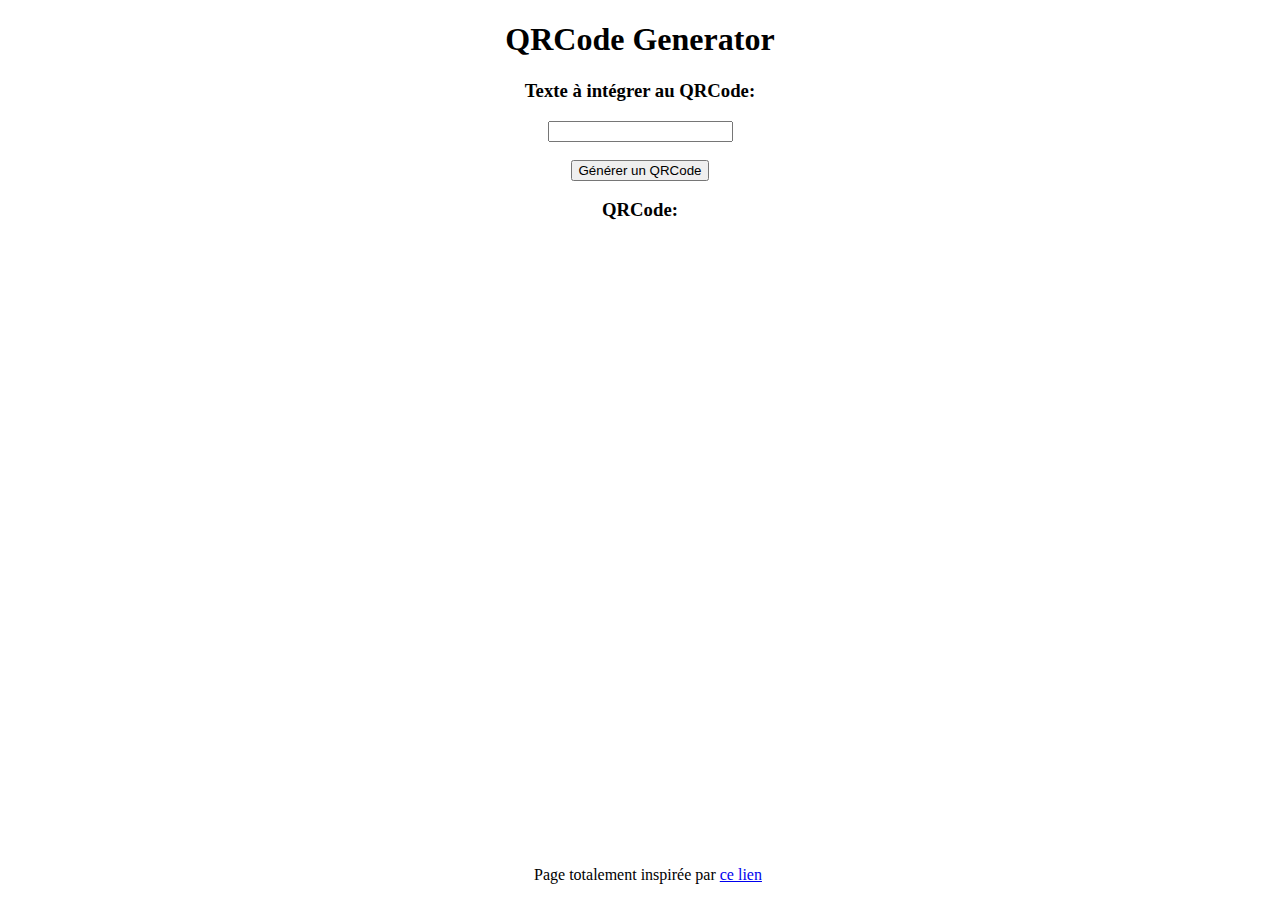
==== qrcodegenerator/index.html @ c7f4df46 "Add files via upload" ====
<!doctype html>
<html lang="fr-FR">
	<head>
		<meta charset="UTF-8" />
		<title>QRCode Generator</title>
        <script type="text/javascript" src="qrcode.min.js"></script>
	</head>
	<body>
		<h1 id="title" style="text-align: center;">QRCode Generator</h1>
		<div id="inputForm" style="text-align: center;">
			<h3>Texte à intégrer au QRCode: </h3>
			<input type="text" name="input" id="contentinput"></textarea> <br> <br>
			<input id="submitForm" type="button" onclick="generateQRCode()" value="Générer un QRCode" style="text-align: center;"/>
		</div>

		<div id="output" style="text-align: center;">
			<h3 id="outputlbl">QRCode: </h3>
			<div id="qrcode"></div>
		</div>
	</body>
	<script>
    var qrcode = new QRCode("qrcode");
    
    function generateQRCode(){
        qrcode.clear();
        if (document.getElementById("contentinput").value.length > 0) {
            qrcode.makeCode(document.getElementById("contentinput").value);
        }
    }
	</script>


<footer style="text-align: center; position: absolute; bottom: 0; align-items: center; width: 100%;">
    <p> Page totalement inspirée par <a href="https://davidshimjs.github.io/qrcodejs/">ce lien</a></p>
</footer>
</html>
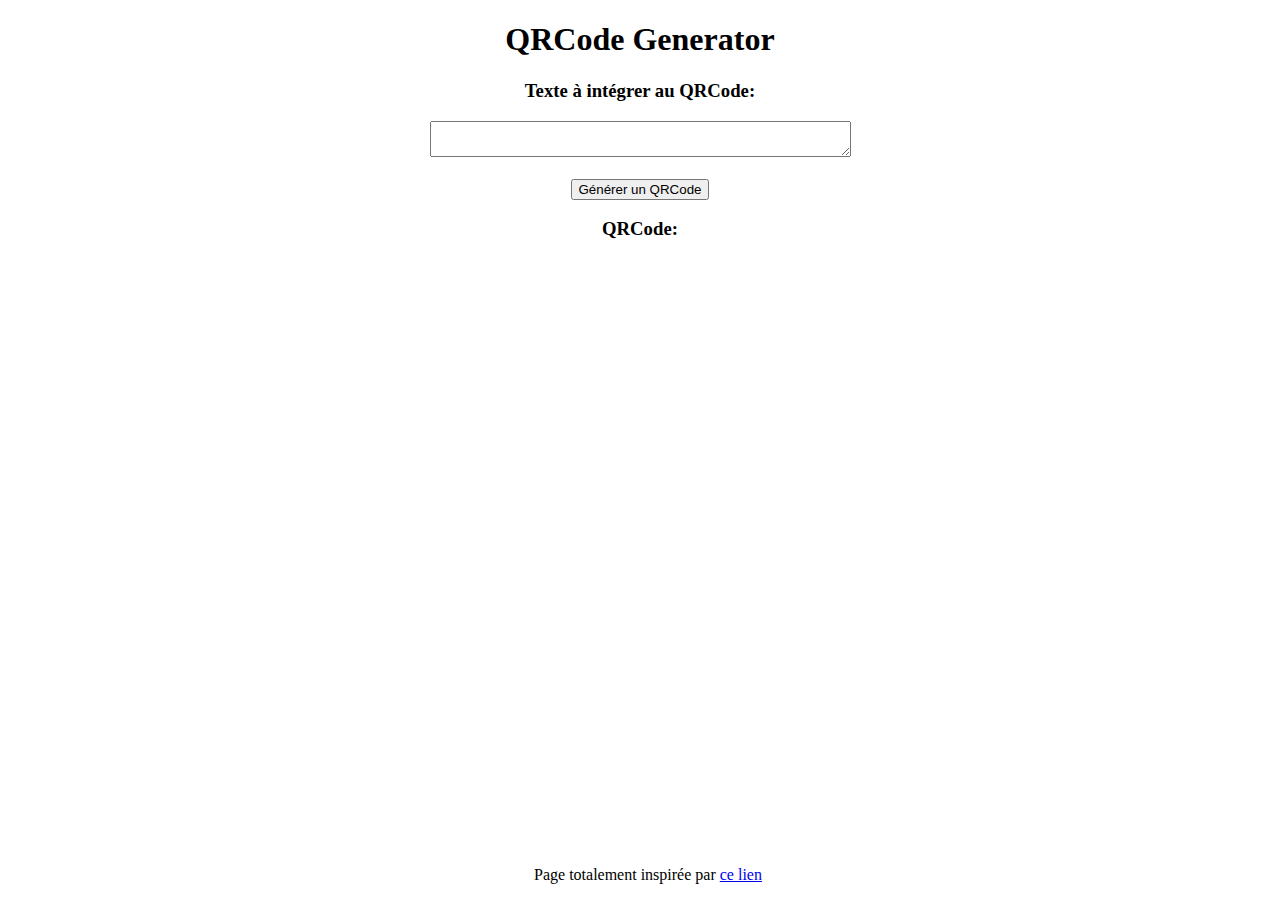
==== commit a0bc234b: "add generate qrcode from vcf file" ====
--- a/qrcodegenerator/index.html
+++ b/qrcodegenerator/index.html
@@ -9,22 +9,23 @@
 		<h1 id="title" style="text-align: center;">QRCode Generator</h1>
 		<div id="inputForm" style="text-align: center;">
 			<h3>Texte à intégrer au QRCode: </h3>
-			<input type="text" name="input" id="contentinput"></textarea> <br> <br>
+			<textarea name="input" id="contentinput" row="50" cols="50" maxlength="4296"></textarea> <br> <br>
 			<input id="submitForm" type="button" onclick="generateQRCode()" value="Générer un QRCode" style="text-align: center;"/>
 		</div>
 
 		<div id="output" style="text-align: center;">
 			<h3 id="outputlbl">QRCode: </h3>
-			<div id="qrcode"></div>
+			<div id="qrcodeoutput"></div>
 		</div>
 	</body>
 	<script>
-    var qrcode = new QRCode("qrcode");
+    var qrcode = new QRCode("qrcodeoutput");
     
     function generateQRCode(){
         qrcode.clear();
         if (document.getElementById("contentinput").value.length > 0) {
             qrcode.makeCode(document.getElementById("contentinput").value);
+			document.getElementById("qrcodeoutput").setAttribute("align", "center");
         }
     }
 	</script>
